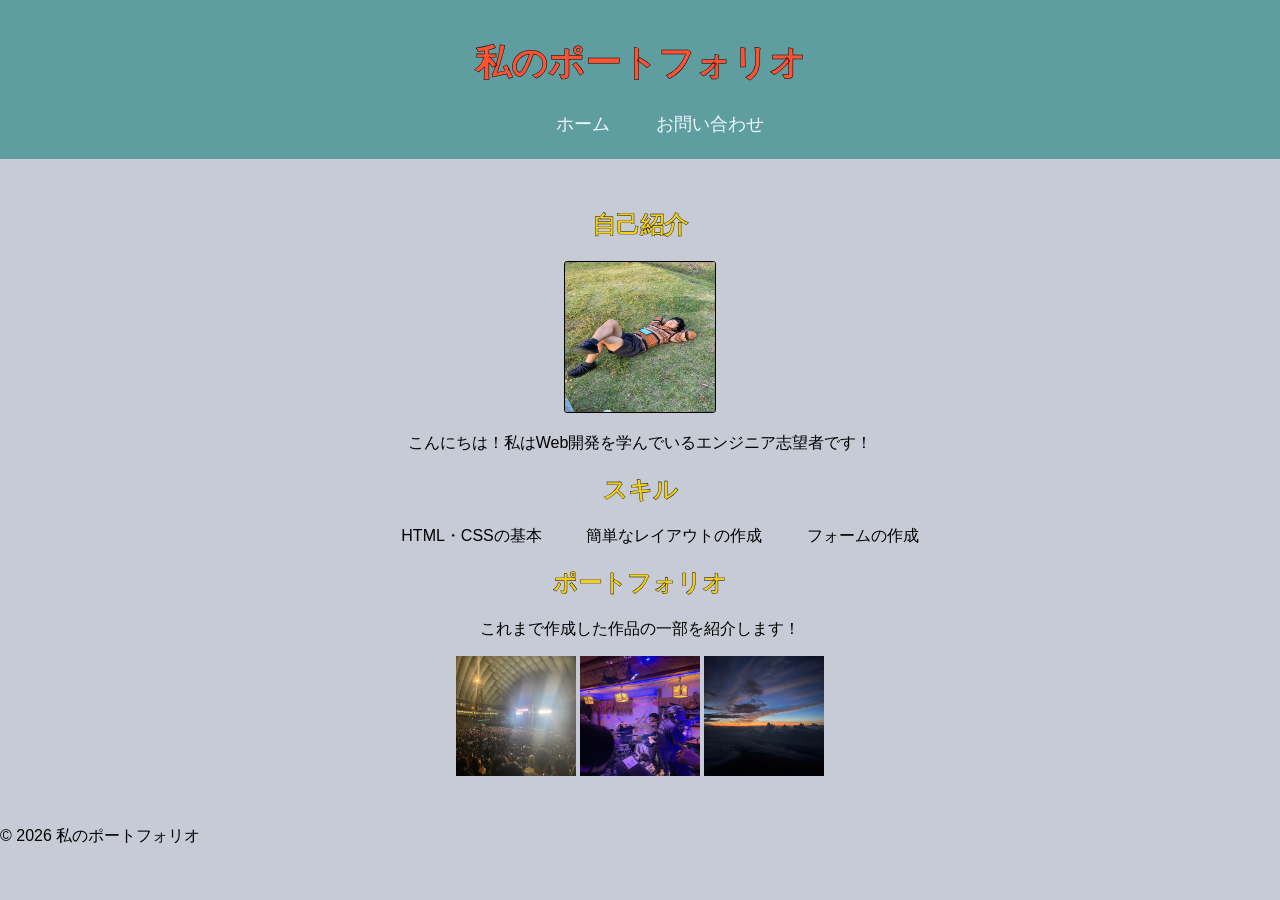
==== index.html @ bfdf7d48 "week4課題" ====
<!DOCTYPE html>
<html lang="ja">
<head>
    <meta charset="UTF-8">
    <meta name="viewport" content="width=device-width, initial-scale=1.0">
    <title>ポートフォリオ</title>
    <link rel="stylesheet" href="start.folder\style.css">
</head>
<body>
    <header>
        <h1>私のポートフォリオ</h1>
        <nav>
             <ul>
                <li><a href="index.html">ホーム</a></li>
                <li><a href="contact.html">お問い合わせ</a></li>
            </ul>
        </nav>
    </header>
    <main>
        <section>
            <h2>自己紹介</h2>
            <img src="profile.jpg" alt="芝生に寝転んでいる自分" width="150px" height="150px" class="profile-img">
            <p>こんにちは！私はWeb開発を学んでいるエンジニア志望者です！</p>
        </section>
        <section class="skills">
            <h2>スキル</h2>
            <ul>
                <li>HTML・CSSの基本</li>
                <li>簡単なレイアウトの作成</li>
                <li>フォームの作成</li>
            </ul>
        </section>
        <section class="portfolio">
            <h2>ポートフォリオ</h2>
            <p>これまで作成した作品の一部を紹介します！</p>
            <div class="portfolio-items">
                <img src="oasis.jpg" alt="作品1" width="120px" height="120px">
                <img src="concert.jpg" alt="作品2" width="120px" height="120px">
                <img src="view.jpg" alt="作品3" width="120px" height="120px">
            </div>
        </section>
        </main>
      <footer>
        <p>&copy; 2026 私のポートフォリオ</p>
      </footer>
    


    
</body>
</html>
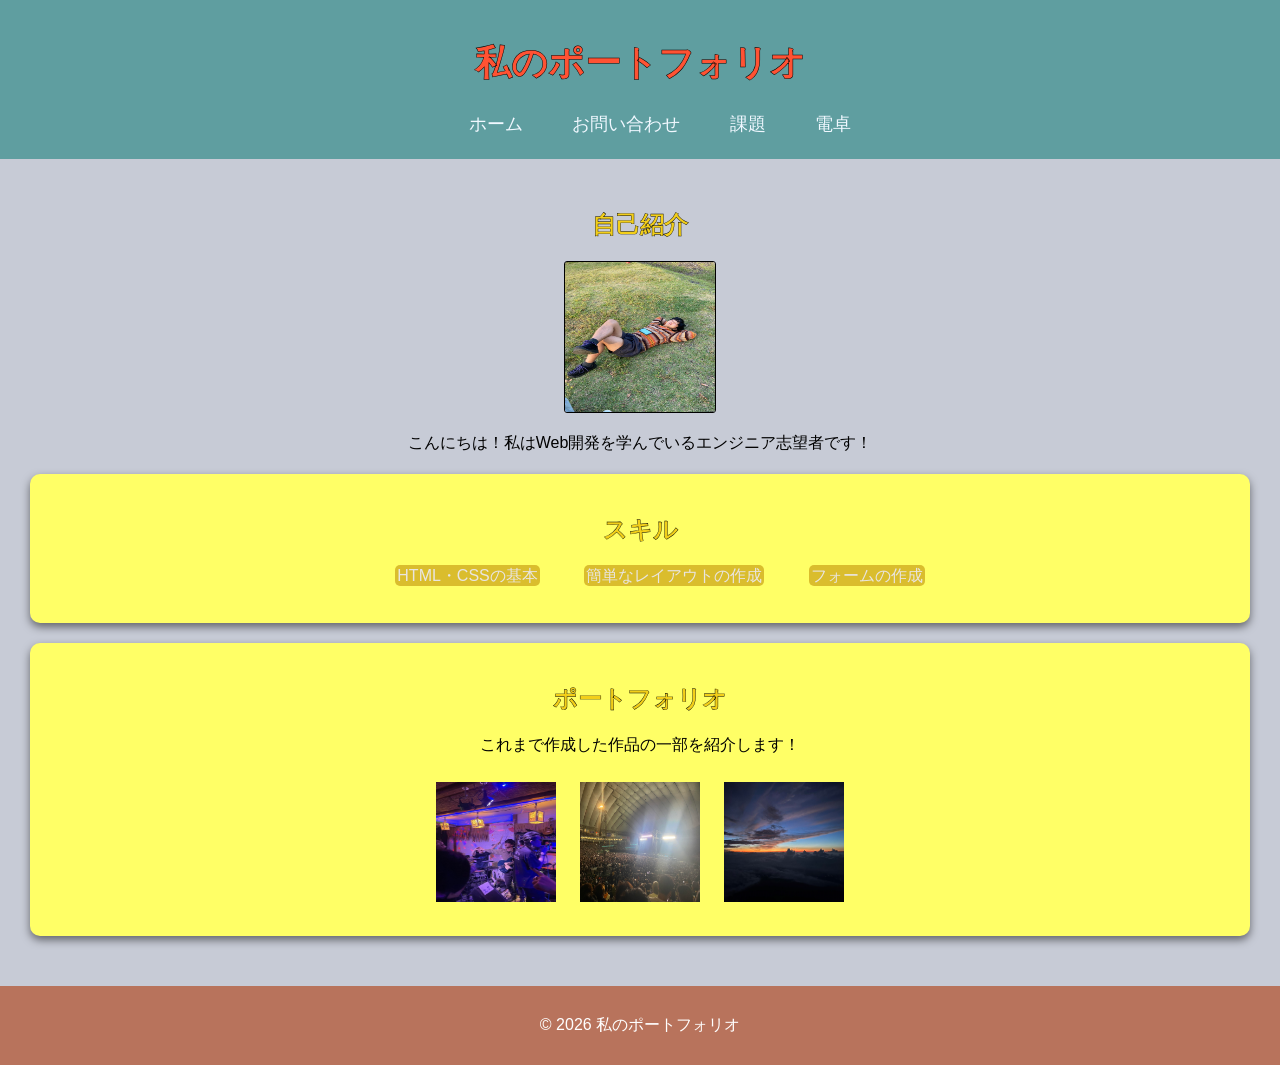
==== commit 6cd3a268: "課題の項目と電卓を増やした" ====
--- a/index.html
+++ b/index.html
@@ -4,7 +4,7 @@
     <meta charset="UTF-8">
     <meta name="viewport" content="width=device-width, initial-scale=1.0">
     <title>ポートフォリオ</title>
-    <link rel="stylesheet" href="start.folder\style.css">
+    <link rel="stylesheet" href="start.folder/css/style.css">
 </head>
 <body>
     <header>
@@ -12,19 +12,21 @@
         <nav>
              <ul>
                 <li><a href="index.html">ホーム</a></li>
-                <li><a href="contact.html">お問い合わせ</a></li>
+                <li><a href="start.folder/contact.html">お問い合わせ</a></li>
+                <li><a href="start.folder/work.html">課題</a></li>
+                <li><a href="start.folder/caluculate.html">電卓</a></li>
             </ul>
         </nav>
     </header>
     <main>
         <section>
             <h2>自己紹介</h2>
-            <img src="profile.jpg" alt="芝生に寝転んでいる自分" width="150px" height="150px" class="profile-img">
+            <img src="start.folder/img/profile.jpg" alt="芝生に寝転んでいる自分" width="150px" height="150px" class="profile-img">
             <p>こんにちは！私はWeb開発を学んでいるエンジニア志望者です！</p>
         </section>
         <section class="skills">
             <h2>スキル</h2>
-            <ul>
+            <ul class="skill-list">
                 <li>HTML・CSSの基本</li>
                 <li>簡単なレイアウトの作成</li>
                 <li>フォームの作成</li>
@@ -34,9 +36,9 @@
             <h2>ポートフォリオ</h2>
             <p>これまで作成した作品の一部を紹介します！</p>
             <div class="portfolio-items">
-                <img src="oasis.jpg" alt="作品1" width="120px" height="120px">
-                <img src="concert.jpg" alt="作品2" width="120px" height="120px">
-                <img src="view.jpg" alt="作品3" width="120px" height="120px">
+                <img src="start.folder/img/concert.jpg" alt="作品1" width="120px" height="120px">
+                <img src="start.folder/img/oasis.jpg" alt="作品2" width="120px" height="120px">
+                <img src="start.folder/img/view.jpg" alt="作品3" width="120px" height="120px">
             </div>
         </section>
         </main>
--- a/start.folder/css/style.css
+++ b/start.folder/css/style.css
@@ -0,0 +1,88 @@
+body{font-family: Impact, Haettenschweiler, 'Arial Narrow Bold', sans-serif;
+margin: 0;
+padding: 0;
+background-color: rgb(199, 203, 214);
+color:black;
+;
+}
+
+h1{-webkit-text-stroke-width: 0.5px;
+  -webkit-text-stroke-color: black
+  }
+
+h2{color: #f3cf19;
+-webkit-text-stroke-width: 0.4px;
+  -webkit-text-stroke-color: black
+}
+
+header{background-color: cadetblue;
+    color: #ff5233;
+    padding: 15px 0 5px;
+    text-align: center;
+    font-size: large;
+}
+
+ul li{list-style: none;
+    display: inline;
+    margin: 0 20px;
+}
+
+li a{color: aliceblue;
+text-decoration: none;
+}
+
+main{text-align: center;
+    padding: 30px; 
+}
+
+.profile-img{border: 1.4px solid black;border-radius: 3px;}
+
+.skills{background-color: #ffff66;
+padding: 20px;
+border-radius: 10px;
+margin-top: 20px;
+margin-bottom: 20px;
+box-shadow: 0px 4px 8px rgba(0, 0, 0, 0.5);
+}
+
+ul li{list-style: none;
+padding: 2px
+;}
+
+.skill-list li{background-color: #dabd2d;
+border-radius: 5px;
+color: rgb(233, 229, 224);}
+
+.portfolio{background-color: #ffff66;
+padding: 20px;
+border-radius: 10px;
+margin-top: 20px;
+margin-bottom: 20px;
+box-shadow: 0px 4px 8px rgba(0, 0, 0, 0.5);}
+
+.portfolio-items img{padding: 10px;
+  display: inline;
+}
+
+.contact-form{max-width: 400px;
+    margin: auto;
+    background:  #ffff66;
+    padding: 20px;
+    border-radius: 10px;
+    box-shadow: 0px 0px 10px rgba(0, 0, 0, 0.2);}
+
+label, input, textarea, button {
+    display: block;
+    width: 100%;
+    margin-bottom: 10px;
+}
+
+button{background-color: darkorchid;
+border-radius: 5px;
+ cursor: pointer;
+}
+
+footer{background-color: rgb(184, 115, 92);
+color: white;
+padding: 13px;
+text-align: center;}
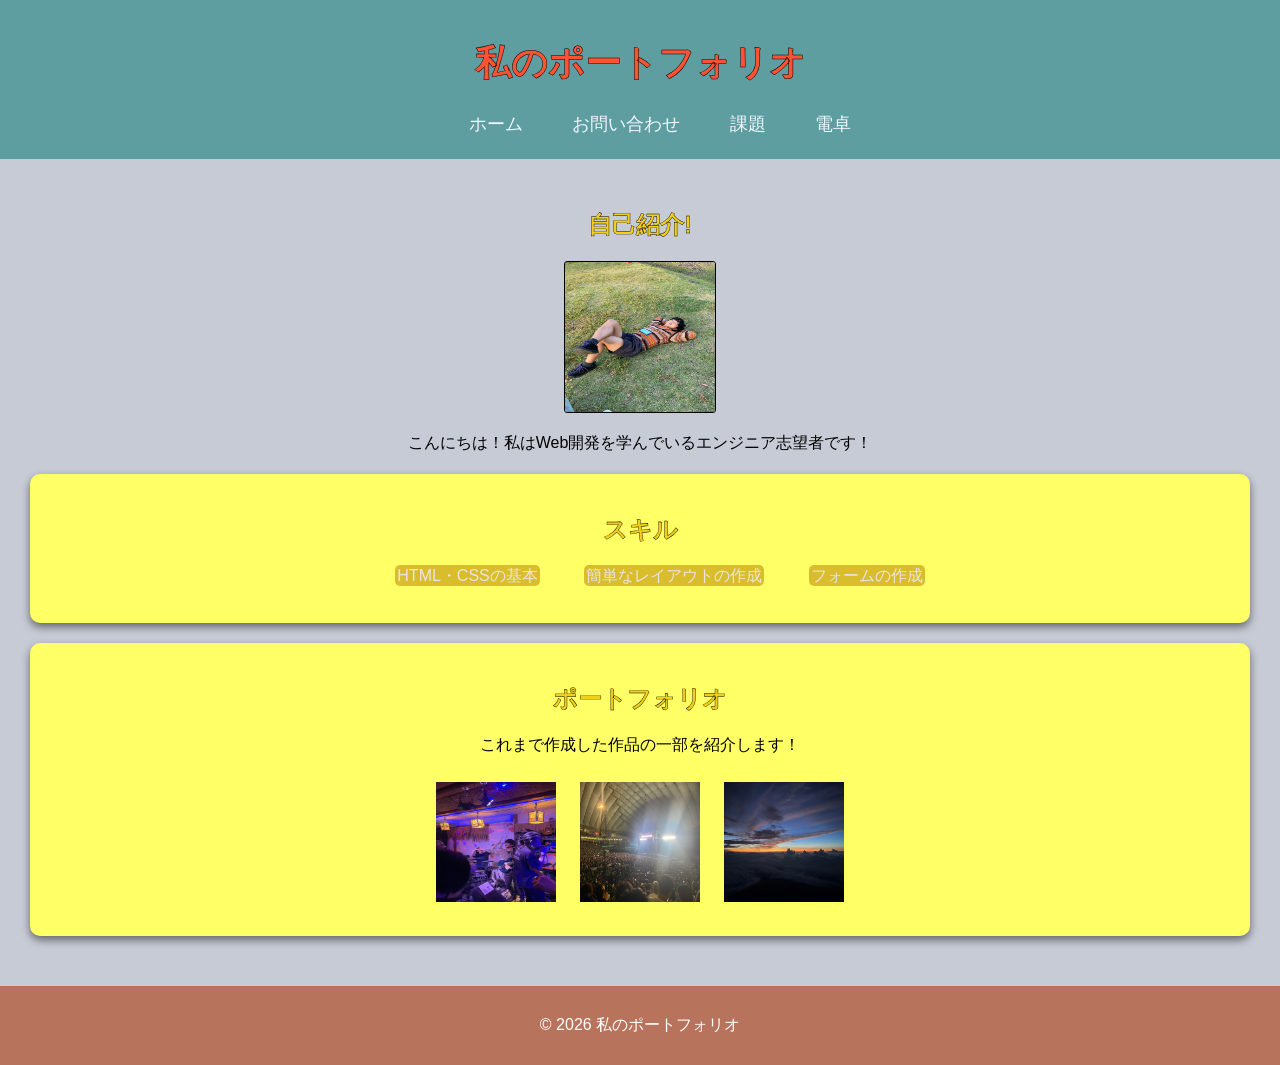
==== commit 15f59d84: "変更" ====
--- a/index.html
+++ b/index.html
@@ -20,7 +20,7 @@
     </header>
     <main>
         <section>
-            <h2>自己紹介</h2>
+            <h2>自己紹介!</h2>
             <img src="start.folder/img/profile.jpg" alt="芝生に寝転んでいる自分" width="150px" height="150px" class="profile-img">
             <p>こんにちは！私はWeb開発を学んでいるエンジニア志望者です！</p>
         </section>
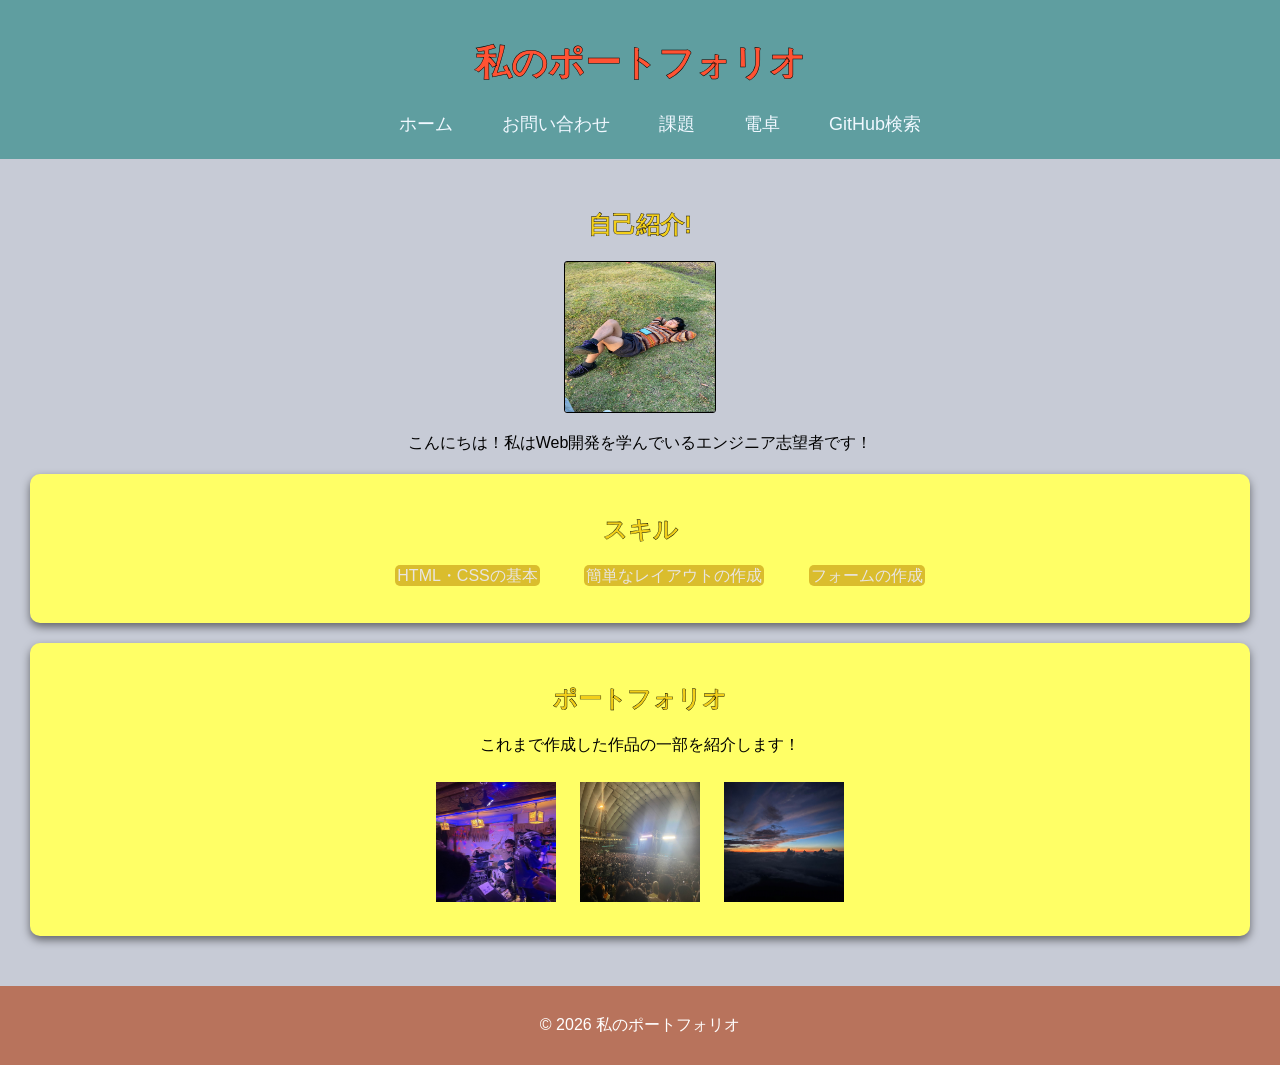
==== commit 5394ddc1: "API通信の課題のJavaとHTMLの作成" ====
--- a/index.html
+++ b/index.html
@@ -14,7 +14,8 @@
                 <li><a href="index.html">ホーム</a></li>
                 <li><a href="start.folder/contact.html">お問い合わせ</a></li>
                 <li><a href="start.folder/work.html">課題</a></li>
-                <li><a href="start.folder/caluculate.html">電卓</a></li>
+                <li><a href="start.folder/calculate.html">電卓</a></li>
+                <li><a href="start.folder/githubresearch.html">GitHub検索</a></li>
             </ul>
         </nav>
     </header>
